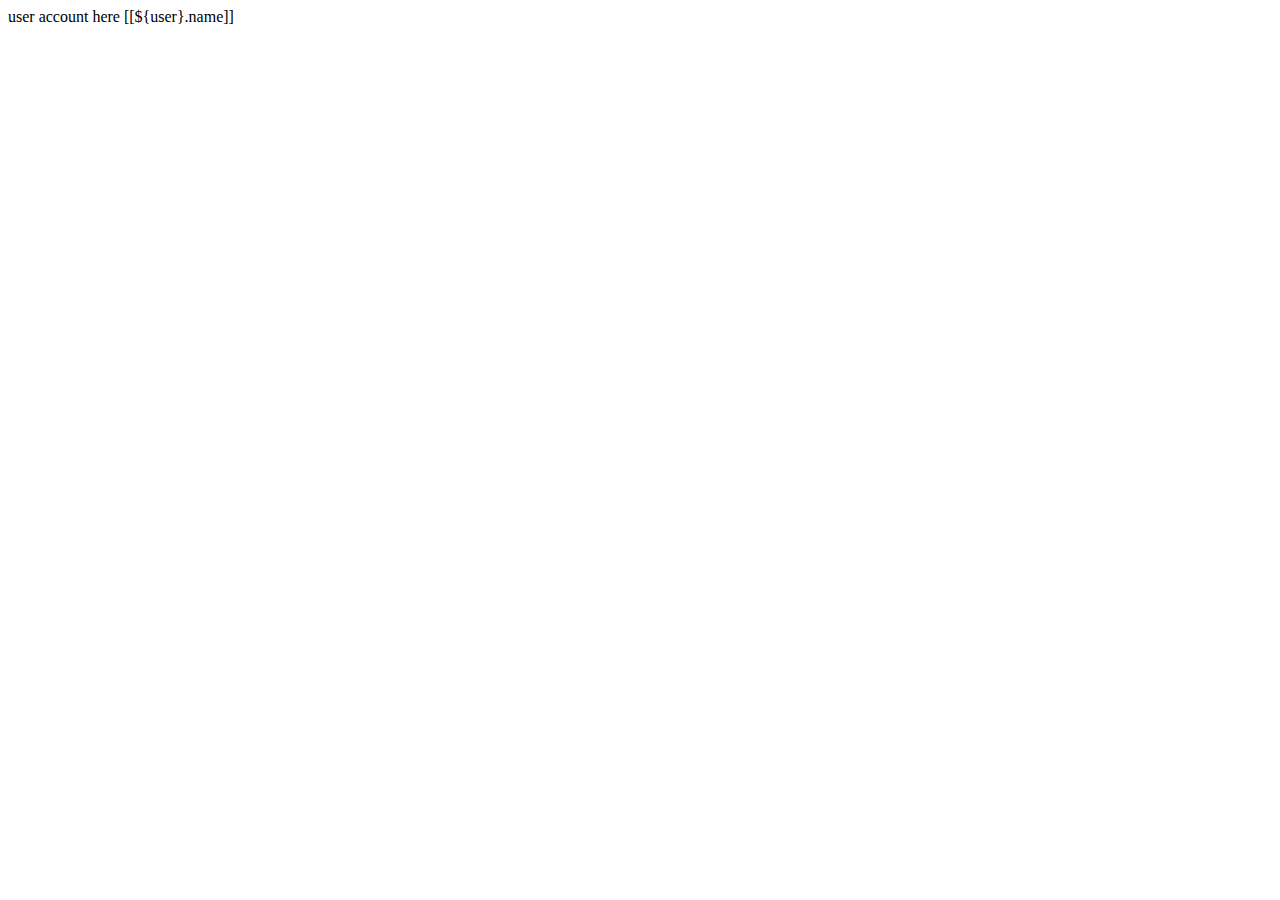
==== src/main/resources/templates/account.html @ 82b82d0a "rest server" ====
<html xmlns="http://www.w3.org/1999/xhtml"
      xmlns:th="http://www.thymeleaf.org"
      xmlns:sec="http://www.thymeleaf.org/thymeleaf-extras-springsecurity3" lang="en">
<head>
    <meta charset="UTF-8">
    <title>account</title>
</head>
<body>
    user account here
    [[${user}.name]]
</body>
</html>
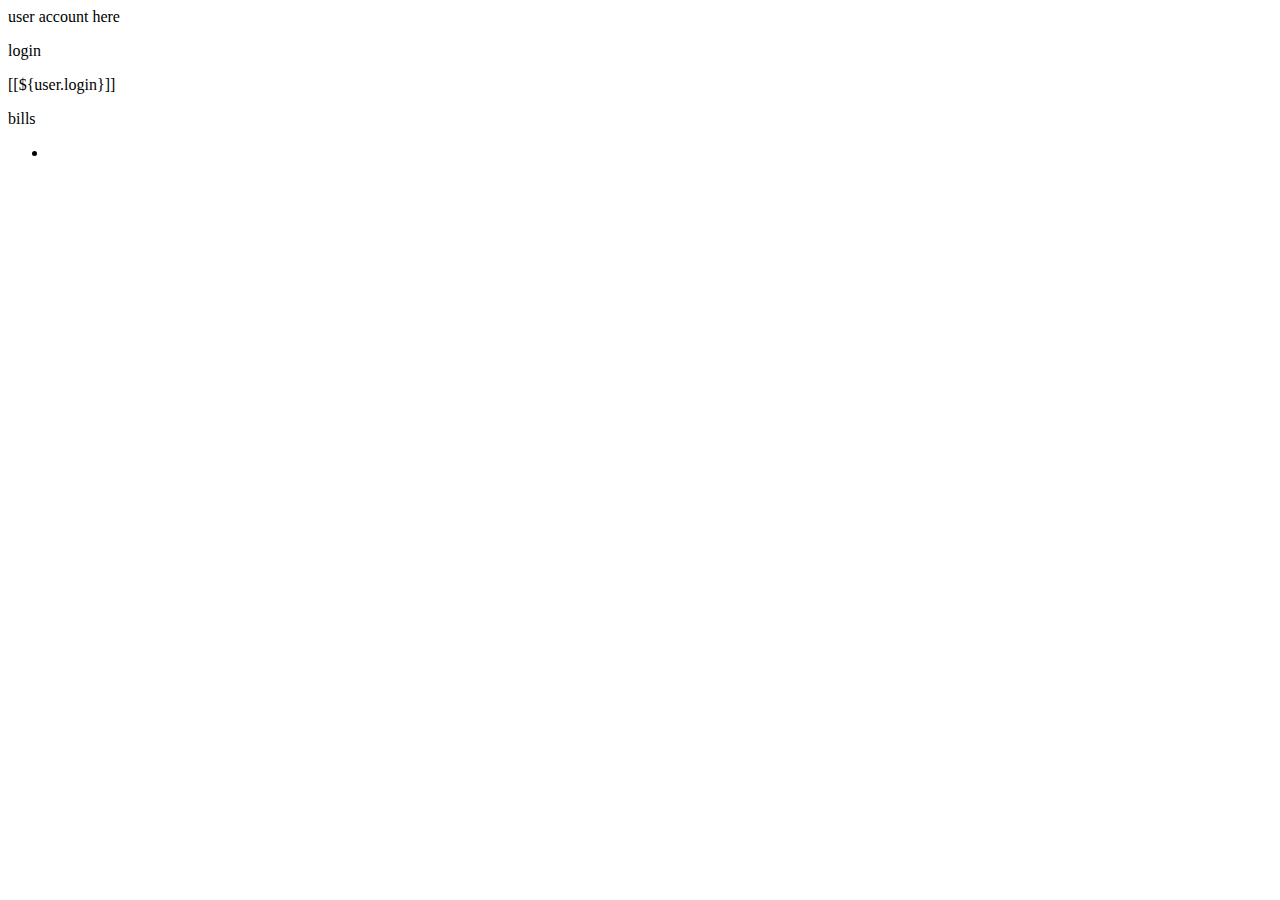
==== commit d0a016b3: "Transactions and bills" ====
--- a/src/main/resources/templates/account.html
+++ b/src/main/resources/templates/account.html
@@ -7,6 +7,14 @@
 </head>
 <body>
     user account here
-    [[${user}.name]]
+    <p> login </p>
+    [[${user.login}]]
+    <p> bills </p>
+    <ul class="bill__items" th:each="bill : ${bills}">
+        <li>
+            <p th:text="${bill.getId()}"></p>
+            <p th:text="${bill.getMoneyValue()}"></p>
+        </li>
+    </ul>
 </body>
 </html>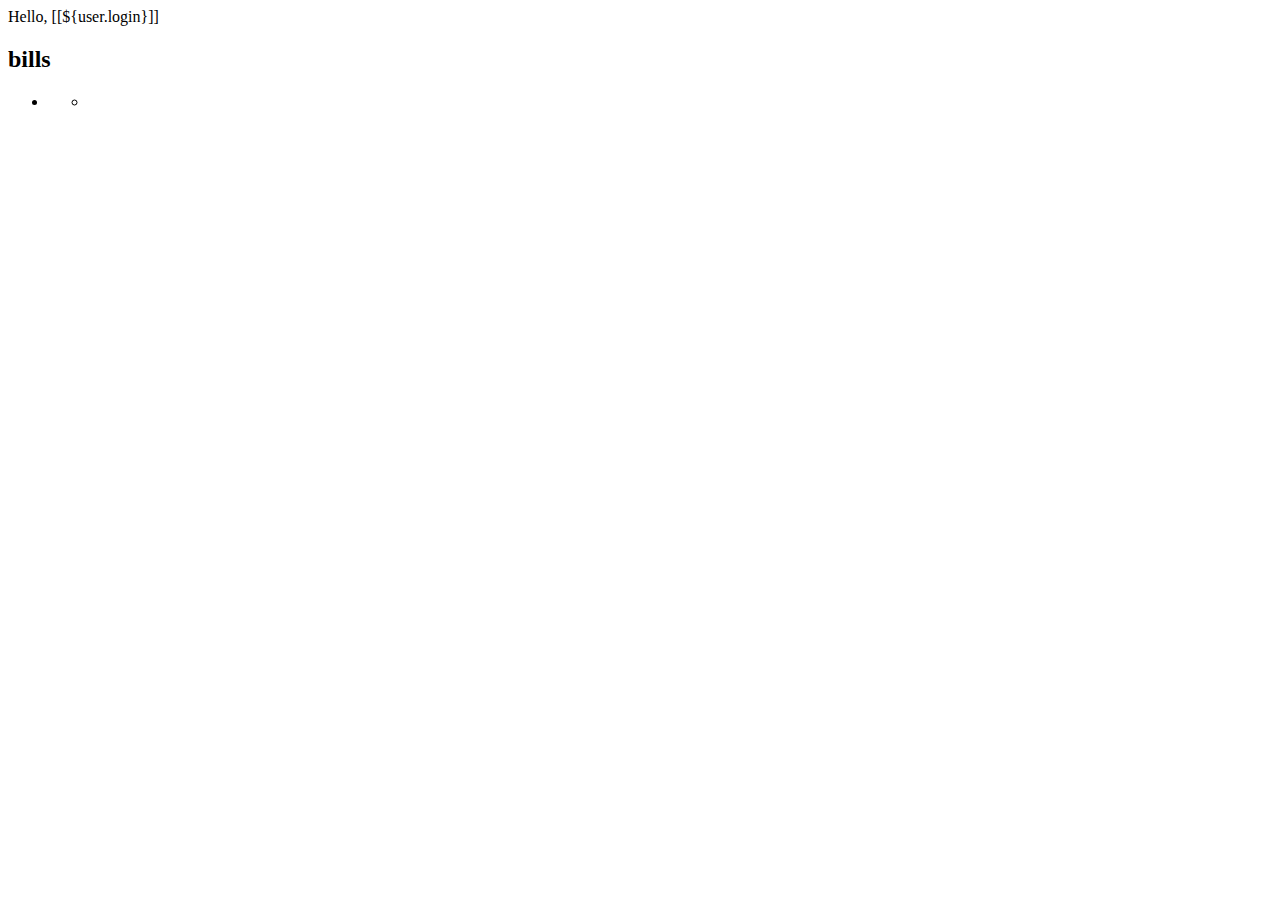
==== commit a32dfde2: "Finish transaction" ====
--- a/src/main/resources/templates/account.html
+++ b/src/main/resources/templates/account.html
@@ -6,14 +6,19 @@
     <title>account</title>
 </head>
 <body>
-    user account here
-    <p> login </p>
-    [[${user.login}]]
-    <p> bills </p>
-    <ul class="bill__items" th:each="bill : ${bills}">
+<p>Hello, [[${user.login}]]</p>
+    <h2>bills </h2>
+<ul class="bill__items" th:each="bill : ${bills}">
         <li>
             <p th:text="${bill.getId()}"></p>
             <p th:text="${bill.getMoneyValue()}"></p>
+            <ul  class="bill__items" th:each="transaction : ${bill.getAllTransactionsForBill()}">
+                <li>
+                   <p th:text="${transaction.getId()}"></p>
+                   <p th:text="${transaction.getDate()}"></p>
+                   <p th:text="${transaction.isInternal()}"></p>
+                </li>
+            </ul>
         </li>
     </ul>
 </body>
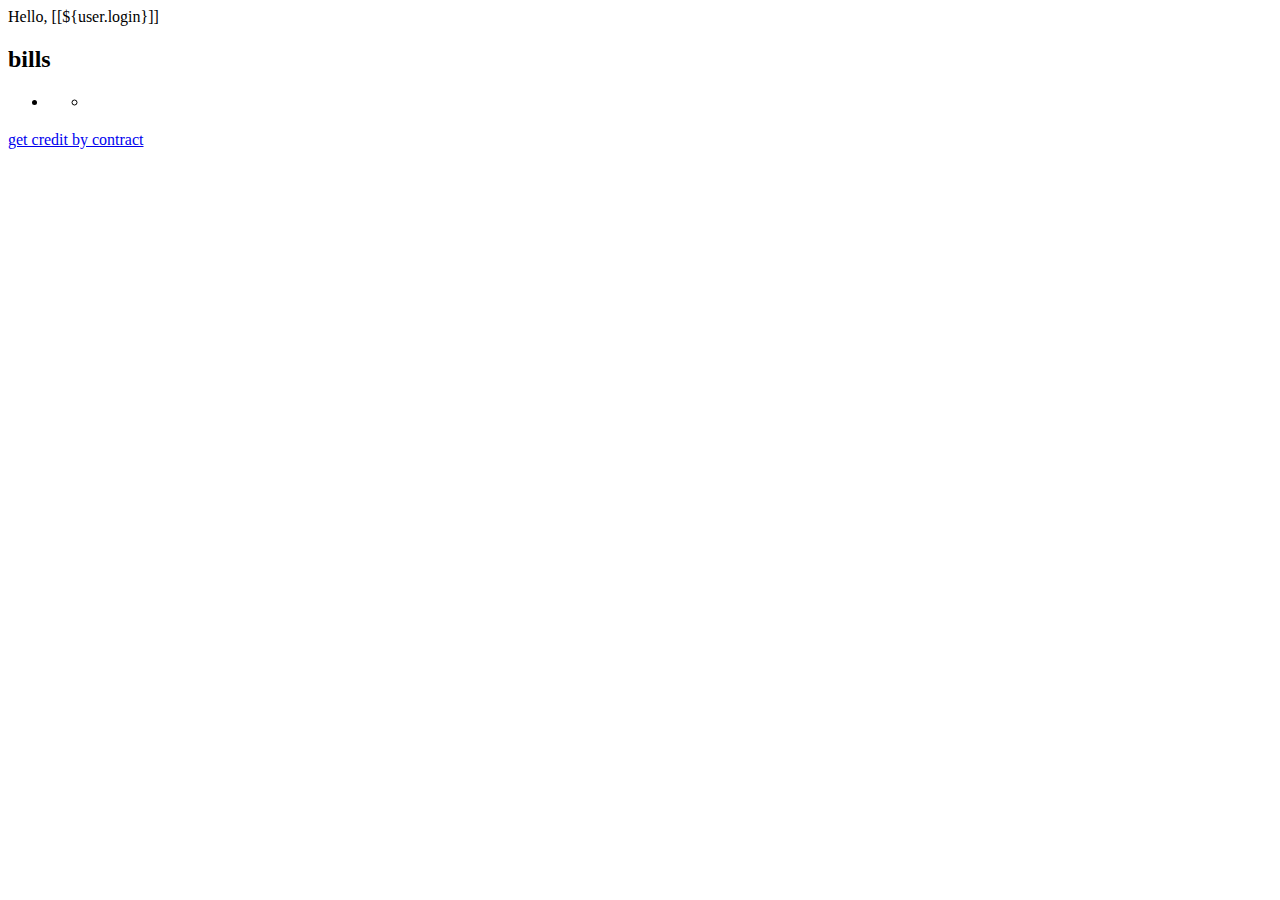
==== commit c437261f: "Credit request and response" ====
--- a/src/main/resources/templates/account.html
+++ b/src/main/resources/templates/account.html
@@ -16,10 +16,10 @@
                 <li>
                    <p th:text="${transaction.getId()}"></p>
                    <p th:text="${transaction.getDate()}"></p>
-                   <p th:text="${transaction.isInternal()}"></p>
                 </li>
             </ul>
         </li>
     </ul>
+<a href="credit.html">get credit by contract</a>
 </body>
 </html>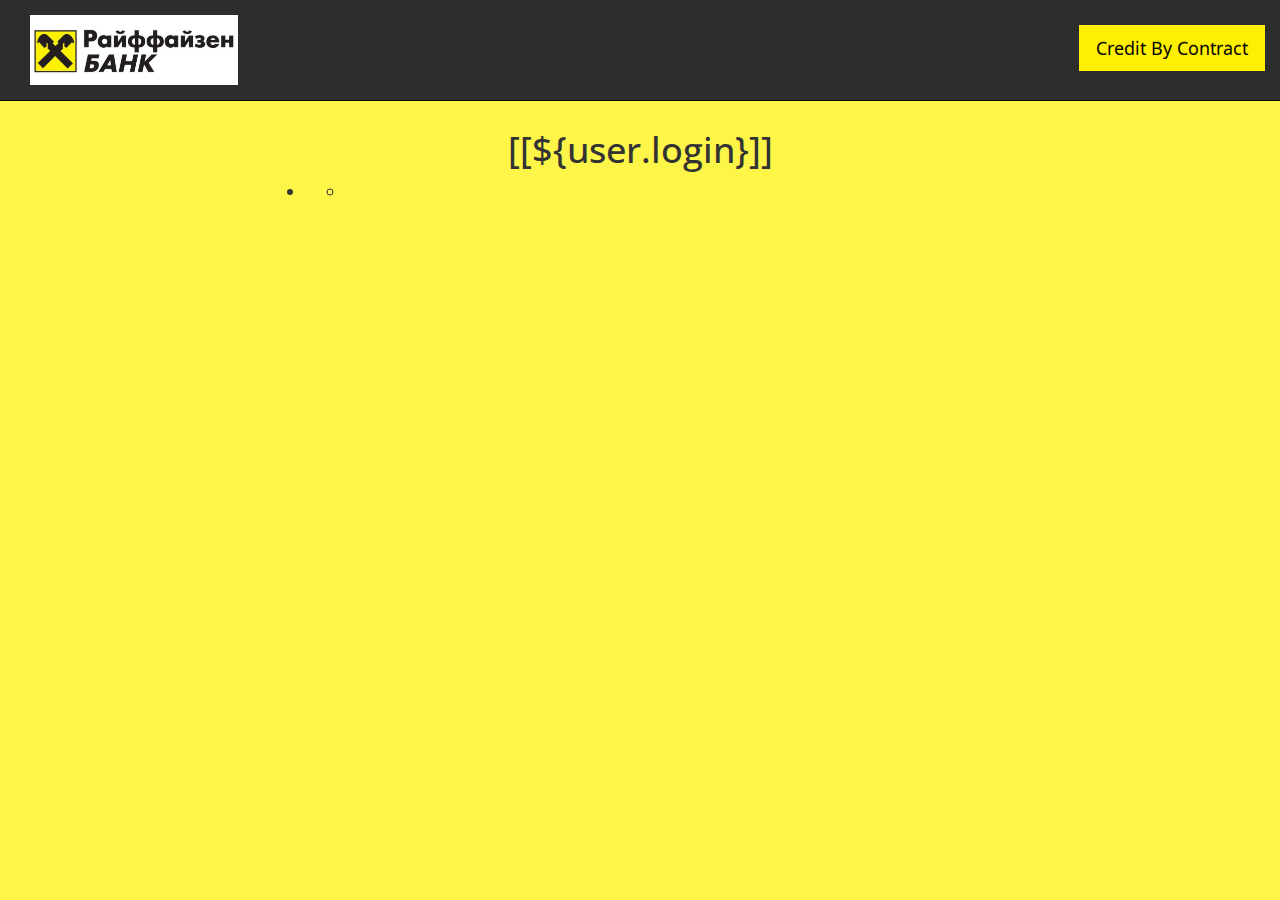
==== commit 09aa9bd4: "reg html" ====
--- a/src/main/resources/templates/account.html
+++ b/src/main/resources/templates/account.html
@@ -1,25 +1,64 @@
+<!DOCTYPE html>
 <html xmlns="http://www.w3.org/1999/xhtml"
       xmlns:th="http://www.thymeleaf.org"
       xmlns:sec="http://www.thymeleaf.org/thymeleaf-extras-springsecurity3" lang="en">
+
 <head>
-    <meta charset="UTF-8">
-    <title>account</title>
+    <title>Raiffeisen</title>
+
+    <!-- Required meta tags -->
+    <meta charset="utf-8">
+    <meta name="viewport" content="width=device-width, initial-scale=1, shrink-to-fit=no">
+    <!-- Latest compiled and minified CSS -->
+    <link rel="stylesheet" href="https://stackpath.bootstrapcdn.com/bootstrap/3.4.1/css/bootstrap.min.css"
+          integrity="sha384-HSMxcRTRxnN+Bdg0JdbxYKrThecOKuH5zCYotlSAcp1+c8xmyTe9GYg1l9a69psu" crossorigin="anonymous">
+    <!-- Optional theme -->
+    <link rel="stylesheet" href="https://stackpath.bootstrapcdn.com/bootstrap/3.4.1/css/bootstrap-theme.min.css"
+          integrity="sha384-6pzBo3FDv/PJ8r2KRkGHifhEocL+1X2rVCTTkUfGk7/0pbek5mMa1upzvWbrUbOZ" crossorigin="anonymous">
+    <!-- Latest compiled and minified JavaScript -->
+    <script src="https://stackpath.bootstrapcdn.com/bootstrap/3.4.1/js/bootstrap.min.js"
+            integrity="sha384-aJ21OjlMXNL5UyIl/XNwTMqvzeRMZH2w8c5cRVpzpU8Y5bApTppSuUkhZXN0VxHd"
+            crossorigin="anonymous"></script>
+
+    <link rel="icon" href="../static/src/img/icon.png">
+
+    <link href="../static/styles/account.css" rel="stylesheet">
+
 </head>
 <body>
-<p>Hello, [[${user.login}]]</p>
-    <h2>bills </h2>
-<ul class="bill__items" th:each="bill : ${bills}">
-        <li>
-            <p th:text="${bill.getId()}"></p>
-            <p th:text="${bill.getMoneyValue()}"></p>
-            <ul  class="bill__items" th:each="transaction : ${bill.getAllTransactionsForBill()}">
-                <li>
-                   <p th:text="${transaction.getId()}"></p>
-                   <p th:text="${transaction.getDate()}"></p>
-                </li>
-            </ul>
-        </li>
-    </ul>
-<a href="credit.html">get credit by contract</a>
+    <div class="navbar navbar-inverse navbar-fixed-top">
+        <div class="conteiner">
+            <div class="navbar-header">
+                <a class="navbar-brand" href="#"></a>
+                <img class="mb-4" src="../static/src/img/logo3.jpg" alt="" height="70">
+            </div>
+            <div class="navbar-collapse collapse">
+                <ul class="nav navbar-nav navbar-right">
+                    <button class="btn btn-primary btn-lg">Credit By Contract</button>
+                </ul>
+            </div>
+        </div>
+    </div>
+    <div id="headerwrap">
+        <div class="container">
+            <div class="row centered">
+                <div class="col-lg-8 col-lg-offset-2">
+                    <h1>[[${user.login}]]</h1>
+                    <ul class="bill__items" th:each="bill : ${bills}">
+                        <li>
+                            <p th:text="${bill.getId()}"></p>
+                            <p th:text="${bill.getMoneyValue()}"></p>
+                            <ul class="bill__items" th:each="transaction : ${bill.getAllTransactionsForBill()}">
+                                <li>
+                                    <p th:text="${transaction.getId()}"></p>
+                                    <p th:text="${transaction.getDate()}"></p>
+                                </li>
+                            </ul>
+                        </li>
+                    </ul>
+                </div>
+            </div>
+        </div>
+    </div>
 </body>
 </html>--- a/src/main/resources/static/styles/account.css
+++ b/src/main/resources/static/styles/account.css
@@ -0,0 +1,47 @@
+@import url('https://fonts.googleapis.com/css?family=Open+Sans&display=swap');
+
+body {
+  background: #fdf547;
+  font-family: 'Open Sans', sans-serif;
+  font-size: 16px;
+  -webkit-font-smoothing: antialiased;
+  -webkit-overflow-scrolling;
+}
+
+.centered {
+    text-align: center;
+}
+
+.btn{
+    margin-top: 10px;
+    margin-right: 30px;
+    border-radius: 0px;
+    margin-bottom: 10px;
+ }
+.btn-primary{
+    background: #ffef00;
+    border-color: #ffef00;
+    color: #000;
+}
+
+.btn-primary:hover{
+    background: #000;
+    border-color: #000;
+    color: #ffef00;
+}
+
+.navbar {
+ font-weight: 800;
+ padding-top: 15px;
+ padding-rigt: 15px;
+ padding-bottom: 15px;
+}
+
+.navbar-inverse {
+ background: #2d2d2d;
+ boarder-color: #2d2d2d;
+}
+
+#headerwrap h1 {
+    margin-top: 130px;
+}
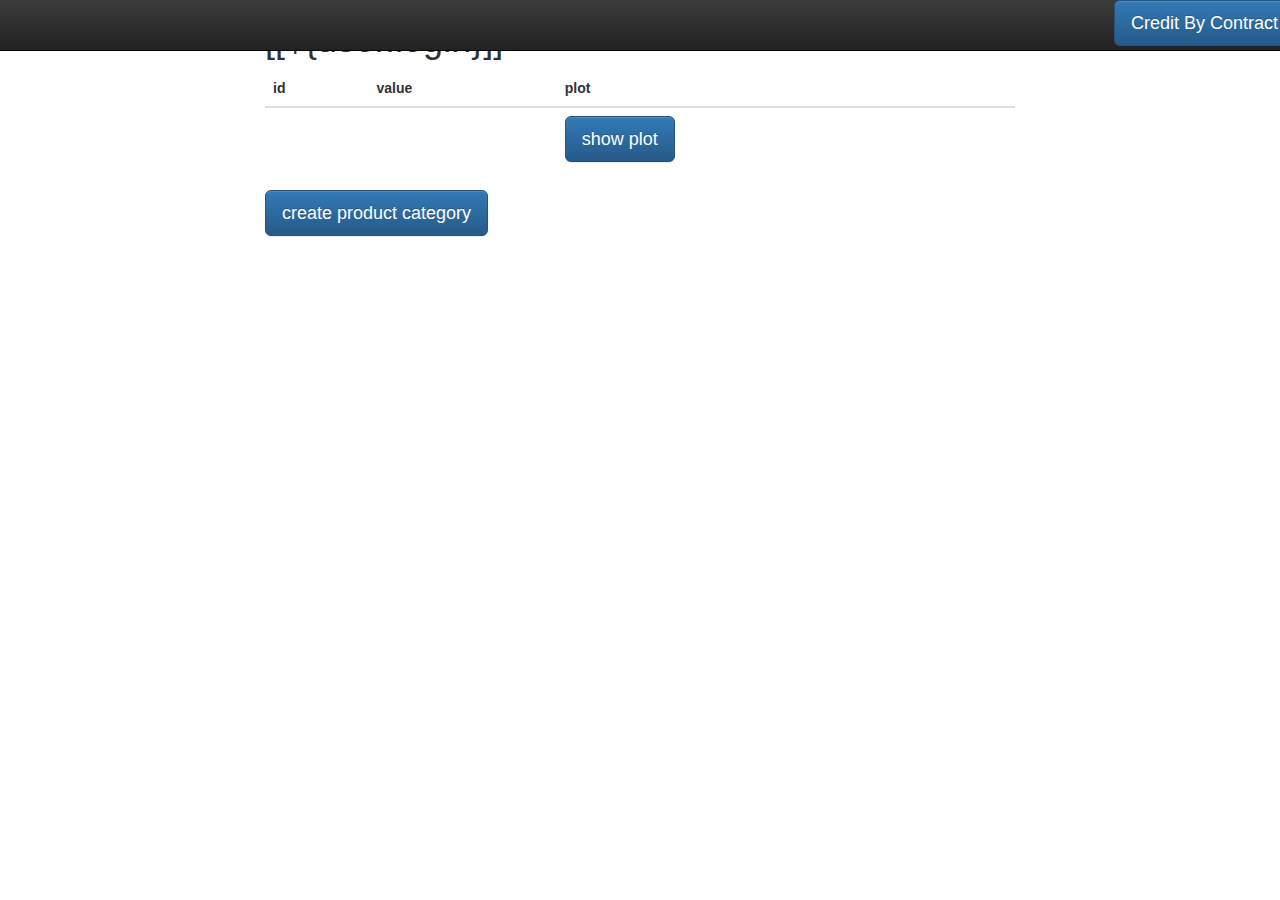
==== commit 1fd214dc: "html hf" ====
--- a/src/main/resources/templates/account.html
+++ b/src/main/resources/templates/account.html
@@ -20,21 +20,22 @@
             integrity="sha384-aJ21OjlMXNL5UyIl/XNwTMqvzeRMZH2w8c5cRVpzpU8Y5bApTppSuUkhZXN0VxHd"
             crossorigin="anonymous"></script>
 
-    <link rel="icon" href="../static/src/img/icon.png">
+    <link rel="icon" href="/src/img/icon.png">
 
-    <link href="../static/styles/account.css" rel="stylesheet">
+    <link href="/styles/account.css" rel="stylesheet">
 
 </head>
 <body>
+
     <div class="navbar navbar-inverse navbar-fixed-top">
         <div class="conteiner">
             <div class="navbar-header">
                 <a class="navbar-brand" href="#"></a>
-                <img class="mb-4" src="../static/src/img/logo3.jpg" alt="" height="70">
+                <img class="mb-4" src="/src/img/logo3.jpg" alt="" height="70">
             </div>
             <div class="navbar-collapse collapse">
                 <ul class="nav navbar-nav navbar-right">
-                    <button class="btn btn-primary btn-lg">Credit By Contract</button>
+                    <button class="btn btn-primary btn-lg" onclick="window.location.href='/credit/request'">Credit By Contract</button>
                 </ul>
             </div>
         </div>
@@ -44,18 +45,27 @@
             <div class="row centered">
                 <div class="col-lg-8 col-lg-offset-2">
                     <h1>[[${user.login}]]</h1>
-                    <ul class="bill__items" th:each="bill : ${bills}">
-                        <li>
-                            <p th:text="${bill.getId()}"></p>
-                            <p th:text="${bill.getMoneyValue()}"></p>
-                            <ul class="bill__items" th:each="transaction : ${bill.getAllTransactionsForBill()}">
-                                <li>
-                                    <p th:text="${transaction.getId()}"></p>
-                                    <p th:text="${transaction.getDate()}"></p>
-                                </li>
-                            </ul>
-                        </li>
-                    </ul>
+                    <table class="table" style="padding: 140px">
+                        <thead>
+                        <tr>
+                            <th scope="col">id</th>
+                            <th scope="col">value</th>
+                            <th scope="col">plot</th>
+                        </tr>
+                        </thead>
+                        <tbody>
+                        <tr  th:each="bill : ${bills}">
+                            <td th:text="${bill.getId()}"></td>
+                            <td th:text="${bill.getMoneyValue()}"></td>
+                            <td><form th:action="@{/getdata/json/{id} (id = ${bill.getId()})}"  method="get">
+                                <button type="submit" class="btn btn-primary btn-lg">show plot</button>
+                            </form></td>
+                        </tr>
+                        </tbody>
+                    </table>
+                    <form th:action="@{/catalog/product/create}"  method="get">
+                        <button type="submit" class="btn btn-primary btn-lg">create product category</button>
+                    </form>
                 </div>
             </div>
         </div>
